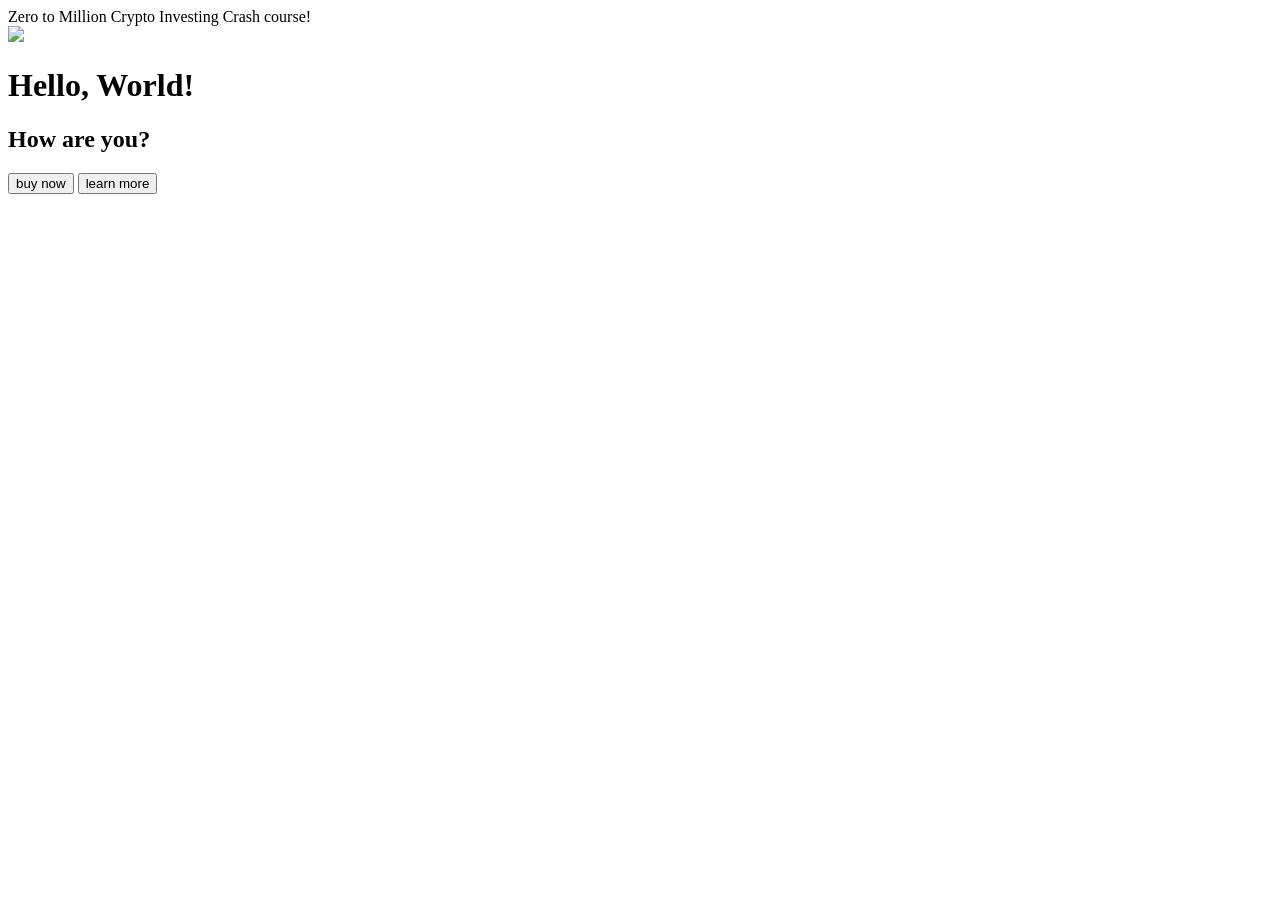
==== public/index.html @ be61aba4 "add css" ====
<!DOCTYPE html>
<html lang="en">
<head>
    <meta charset="UTF-8">
    <meta http-equiv="X-UA-Compatible" content="IE=edge">
    <meta name="viewport" content="width=device-width, initial-scale=1.0">
    <title>Document</title>
    <link rel="stylesheet" href="/css">
</head>
<body>
    <header>
        Zero to Million Crypto Investing Crash course!
    </header>
    <div class="img">
     <img src="https://cloudfront-us-east-1.images.arcpublishing.com/coindesk/PLKSLB6I5VDTPNGI6NB63SQHUI.png">
    </div>
    <h1>Hello, World!</h1>
    <h2>How are you?</h2>
    <button>buy now</button>
    <button>learn more</button>
    
</body>
</html>
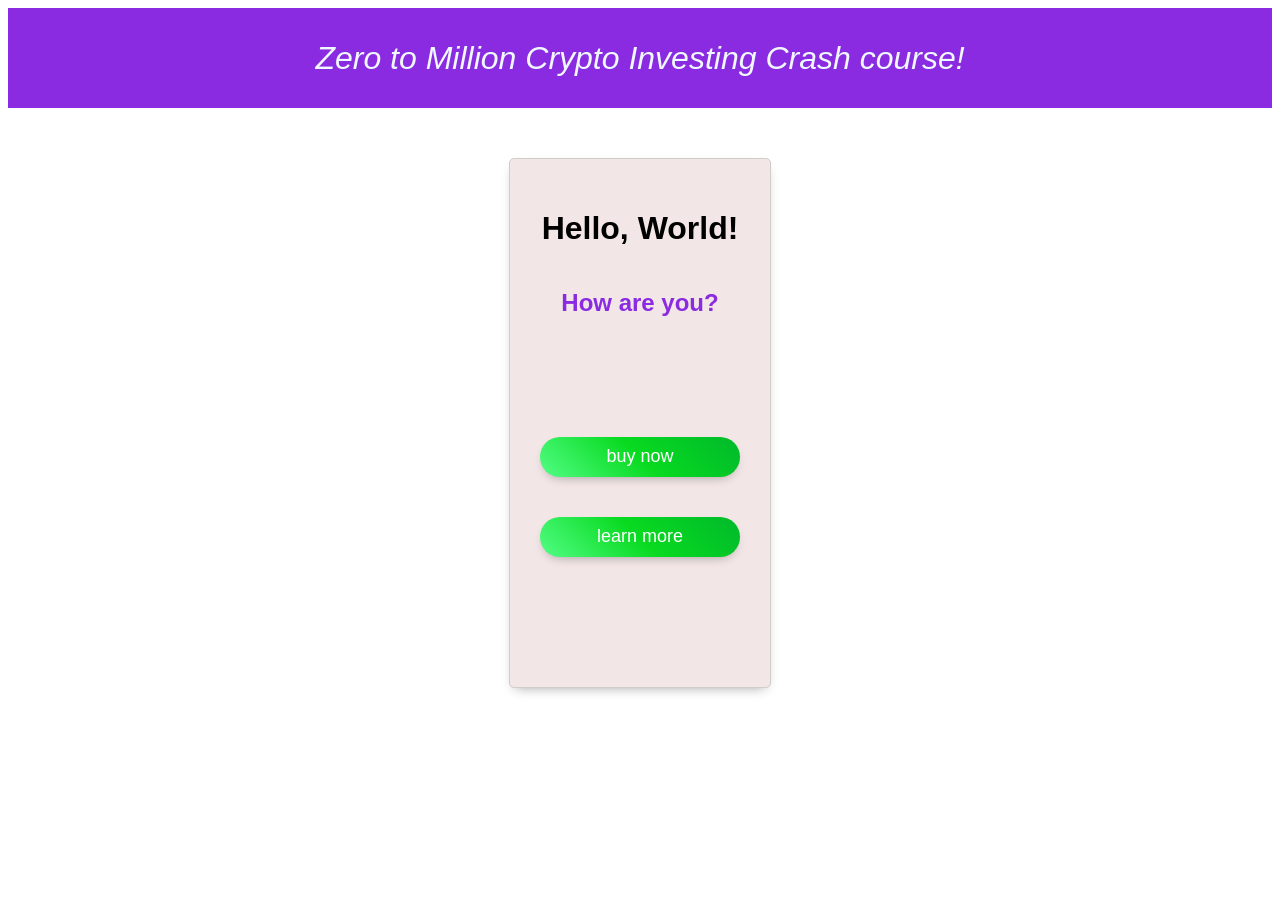
==== commit cfed5cc8: "add css and js" ====
--- a/public/index.html
+++ b/public/index.html
@@ -6,18 +6,24 @@
     <meta name="viewport" content="width=device-width, initial-scale=1.0">
     <title>Document</title>
     <link rel="stylesheet" href="/css">
+    <link rel="stylesheet" href="styles.css">
 </head>
 <body>
     <header>
         Zero to Million Crypto Investing Crash course!
     </header>
-    <div class="img">
-     <img src="https://cloudfront-us-east-1.images.arcpublishing.com/coindesk/PLKSLB6I5VDTPNGI6NB63SQHUI.png">
-    </div>
+ <form>
+    <div id="form">
+     
     <h1>Hello, World!</h1>
     <h2>How are you?</h2>
-    <button>buy now</button>
-    <button>learn more</button>
-    
+    <div id="btn-form">
+    <button class="buy-now">buy now</button>
+    <button class="learn-more">learn more</button>
+      </div>
+    </div>
+ </form>
+ <script src="main.js"></script>  
+ <script src="/js"></script>   
 </body>
 </html>
--- a/public/styles.css
+++ b/public/styles.css
@@ -0,0 +1,83 @@
+
+header {
+    background-color: blueviolet;
+    height: 100px;
+    width:auto;
+    display: flex;
+    flex-direction: column;
+    align-items: center;
+    justify-content: center;
+    position: relative;
+    color: aliceblue;
+    font-size:xx-large;
+    font-weight: 500;
+    font-style: oblique;
+}
+
+body {
+    background-image: url('https://cloudfront-us-east-1.images.arcpublishing.com/coindesk/PLKSLB6I5VDTPNGI6NB63SQHUI.png');
+    font-family: 'Poppins', sans-serif;
+    
+}
+form{
+    display: flex;
+    align-items: center;
+    justify-content: center;
+}
+
+
+h1{
+    color: black
+}
+h2{
+    color: blueviolet;
+}
+
+div { 
+    
+    height: 100%;
+    display: flex;
+    flex-direction: column;
+    align-items: center;
+    justify-content: center;
+    position: relative;
+    margin: 50px;
+    width: 200px;
+    padding: 30px;
+    padding-left: 30px;
+    padding-right: 30px;
+    
+}
+
+#form {
+    background-color: #f2e6e6;
+    
+    border: 1px solid #d0cccc;
+    border-radius: 5px;
+    box-shadow: 0px 5px 12px -6px rgba(0,0,0,0.4);
+    height: 100%;
+    display: flex;
+    flex-direction: column;
+    align-items: center;
+    justify-content: center;
+    position: relative;
+    margin: 50px;;
+}
+
+button{
+    width: 200px;
+    height: 40px;
+    padding: 7px;
+    margin: 20px;
+    color: #ffffff;
+    border: NONE;
+    border-radius: 30px;
+    box-shadow: 0 0 0 0 rgba(143, 64, 248, 0.5), 0 0 0 0 rgba(39, 200, 255, 0.5);
+    transition: transform 0.3s ease, box-shadow 0.3s ease;
+    background-image: linear-gradient(225deg, #00b92b 0%, #08da20 50%, #52fd85);
+    box-shadow: 0px 5px 12px -6px rgba(0,0,0,0.4);
+    font-size: large;
+}
+
+
+
